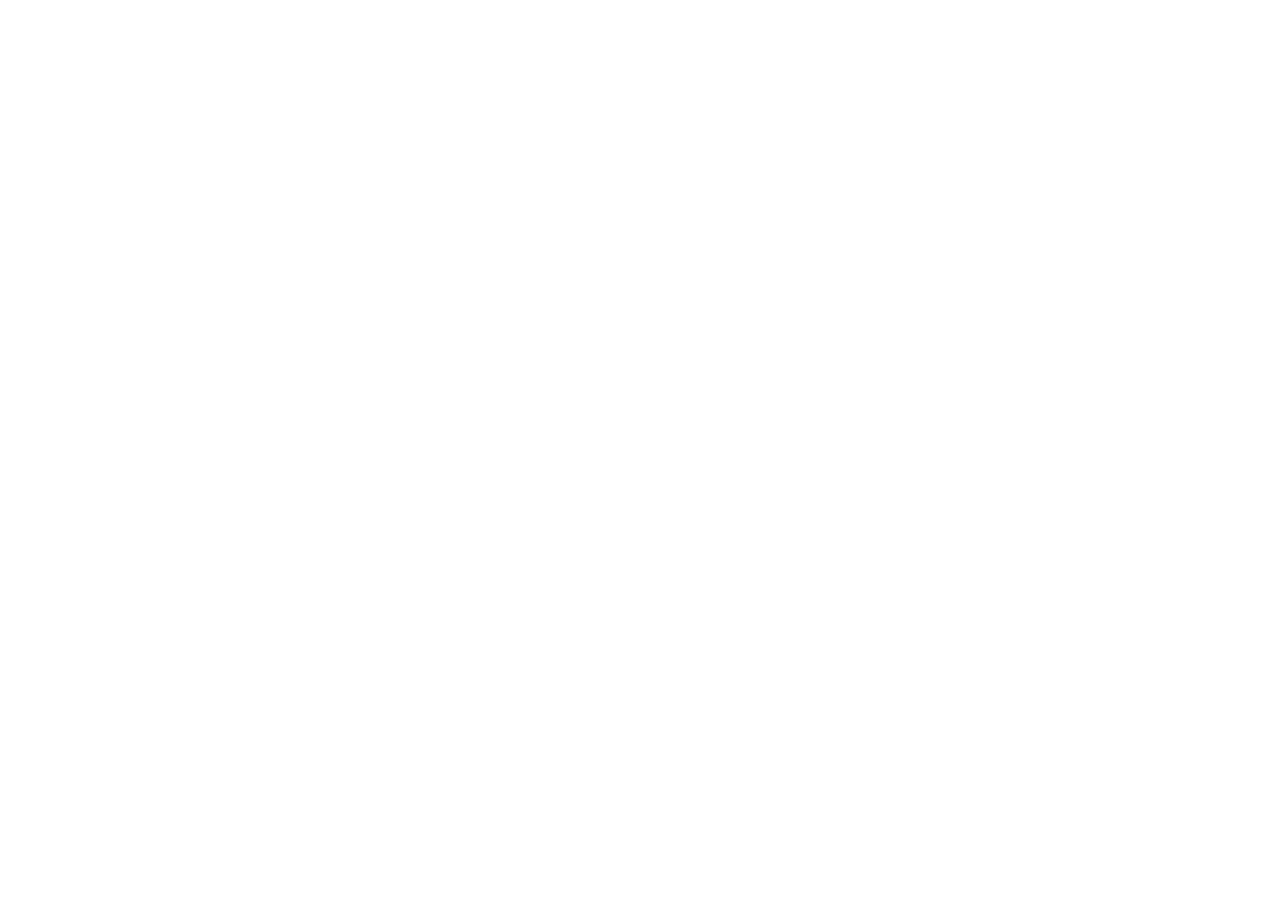
==== static/currentChampions.html @ 3e1925e2 "afc" ====
<html lang="en">
<head>
    <meta charset="UTF-8">
    <meta name="viewport" content="width=device-width, initial-scale=1.0">
    <meta http-equiv="X-UA-Compatible" content="ie=edge">
    <title>Current Champions</title>
    <link rel="stylesheet" href="https://maxcdn.bootstrapcdn.com/bootstrap/4.0.0-beta/css/bootstrap.min.css" integrity="sha384-/Y6pD6FV/Vv2HJnA6t+vslU6fwYXjCFtcEpHbNJ0lyAFsXTsjBbfaDjzALeQsN6M" crossorigin="anonymous">
    <link href="https://fonts.googleapis.com/css?family=ZCOOL+XiaoWei" rel="stylesheet">
    <link href="https://fonts.googleapis.com/css?family=Yanone+Kaffeesatz" rel="stylesheet">
    <link rel="stylesheet" href="../css/styles.css">
</head>
<body>
    
</body>
</html>
---- css/styles.css ----
h2 {
    font-family: 'ZCOOL XiaoWei', serif;
}

button {
    position: relative;
    bottom: 200px;
}

footer {
    left: 0;
    bottom: 0;
    width: 100%;
    background-color: grey;
    color: white;
    text-align: center;
}
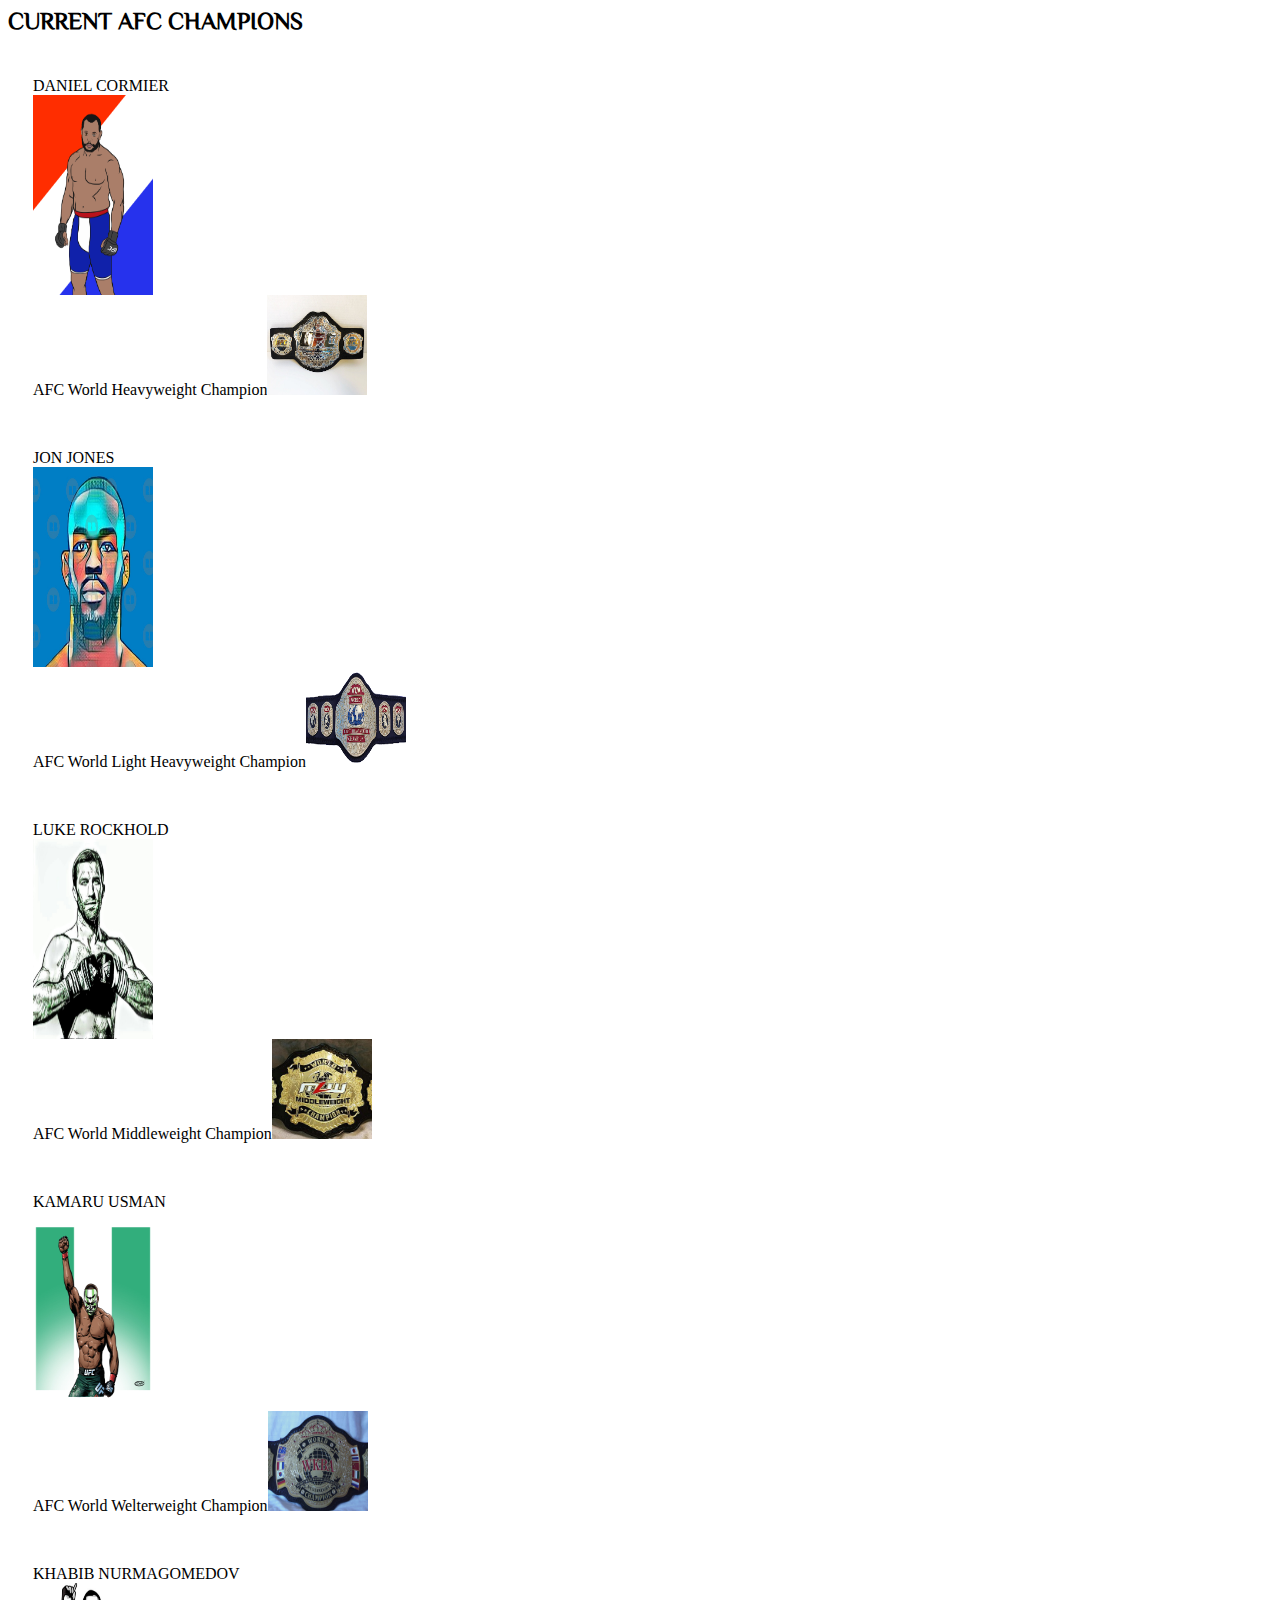
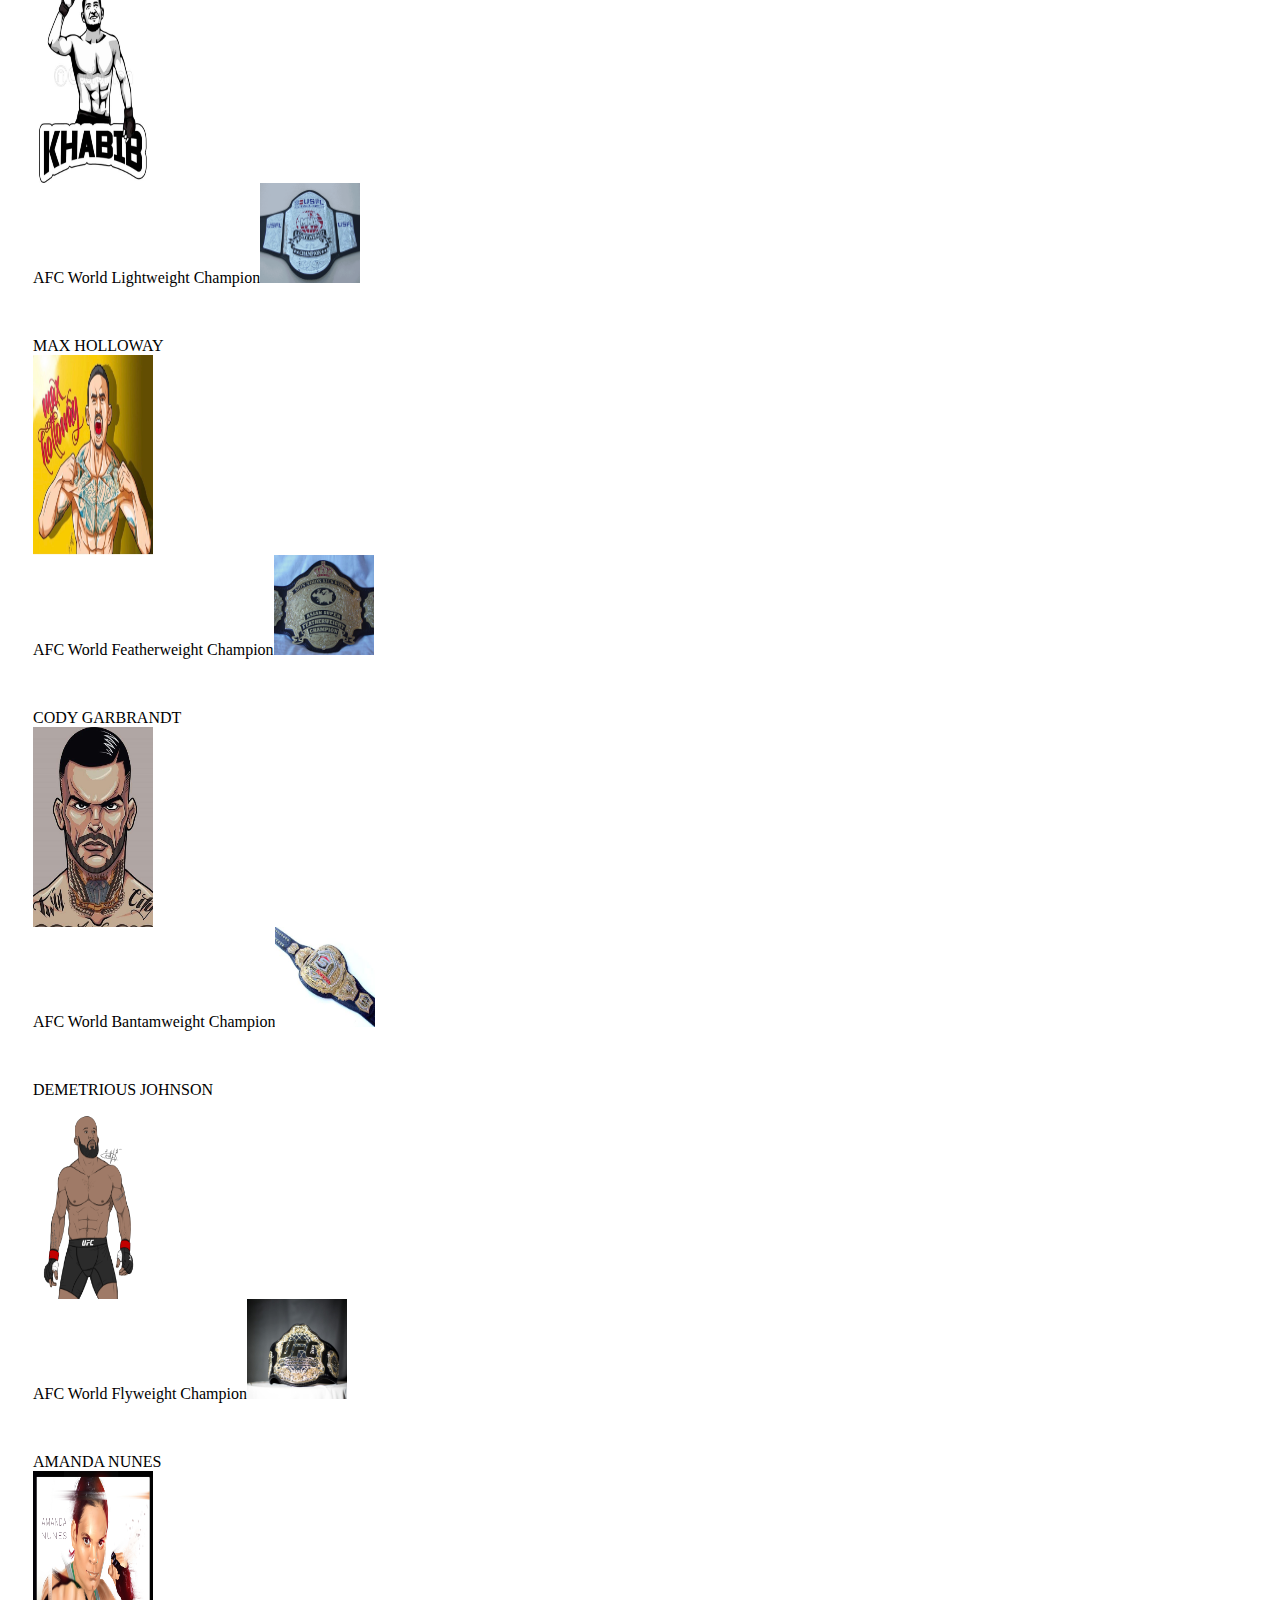
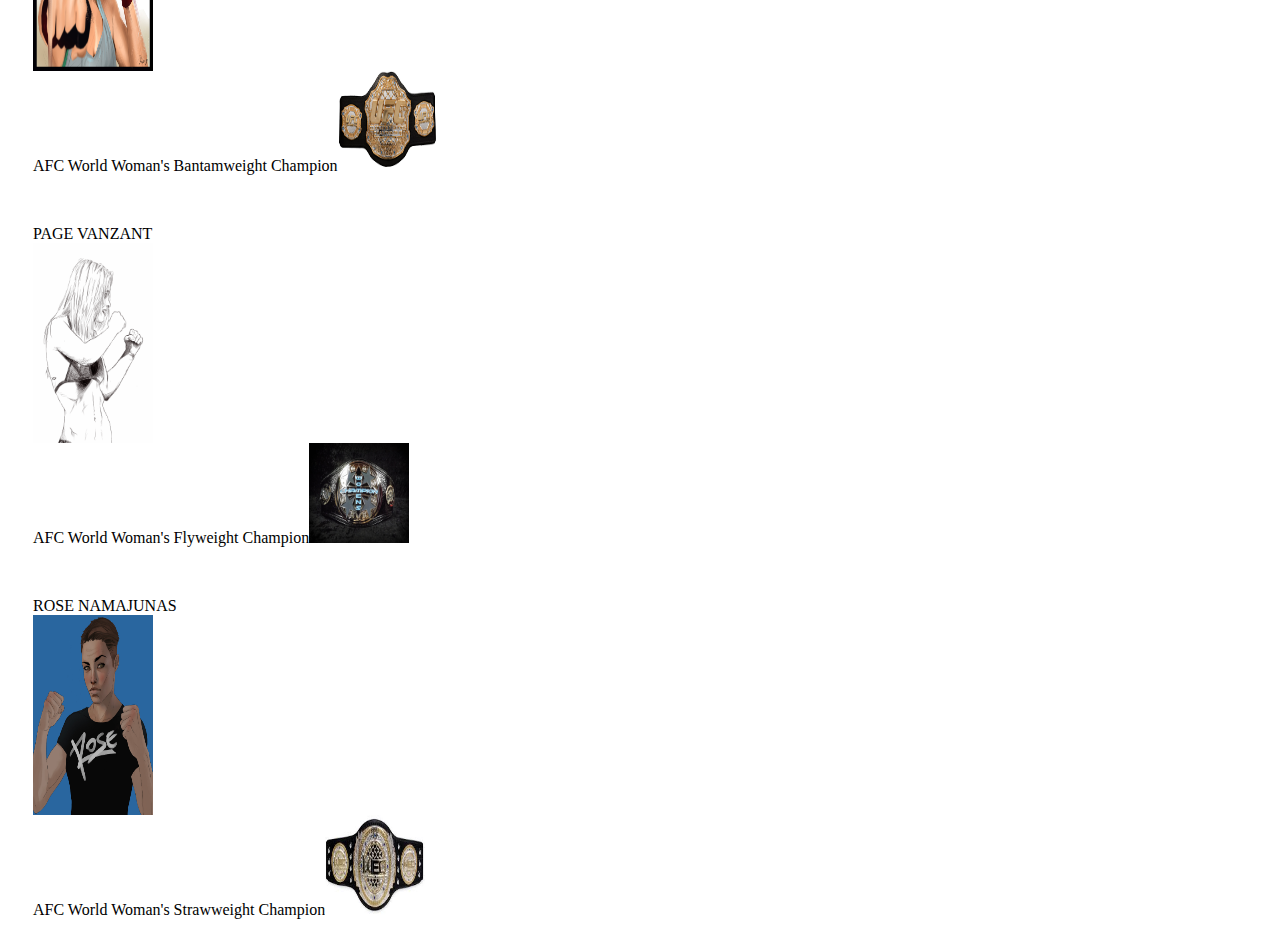
==== commit 11fd7f46: "afc" ====
--- a/static/currentChampions.html
+++ b/static/currentChampions.html
@@ -10,6 +10,104 @@
     <link rel="stylesheet" href="../css/styles.css">
 </head>
 <body>
-    
+
+    <h2 class="text-center">CURRENT AFC CHAMPIONS</h2>
+
+    <div class="container">
+        <div class="row">
+          <div class="col-9">DANIEL CORMIER</div>
+          <div class="col-4"><img src="../fighters/heavyweight/heavyweight2.png" width="120" height="200"></div>
+          <div class="col-6">AFC World Heavyweight Champion<img src="../images/heavyweightTitle.jpg" width="100" height="100"></div>
+        </div>
+    </div>
+
+    <div class="container">
+        <div class="row">
+            <div class="col-9">JON JONES</div>
+            <div class="col-4"><img src="../fighters/light-heavyweight/lightheavy1.jpg" width="120" height="200"></div>
+            <div class="col-6">AFC World Light Heavyweight Champion<img src="../images/lightHeavyTitle.png" width="100" height="100"></div>
+        </div>
+    </div>
+
+    <div class="container">
+        <div class="row">
+            <div class="col-9">LUKE ROCKHOLD</div>
+            <div class="col-4"><img src="../fighters/middleweight/middleweight2.jpg" width="120" height="200"></div>
+            <div class="col-6">AFC World Middleweight Champion<img src="../images/middleweightTitle.jpg" width="100" height="100"></div>
+        </div>
+    </div>
+
+    <div class="container">
+        <div class="row">
+            <div class="col-9">KAMARU USMAN</div>
+            <div class="col-4"><img src="../fighters/welterweight/welterweight4.jpg" width="120" height="200"></div>
+            <div class="col-6">AFC World Welterweight Champion<img src="../images/welterweightTitle.jpg" width="100" height="100"></div>
+        </div>
+    </div>
+
+    <div class="container">
+        <div class="row">
+            <div class="col-9">KHABIB NURMAGOMEDOV</div>
+            <div class="col-4"><img src="../fighters/lightweight/lightweight3.jpg" width="120" height="200"></div>
+            <div class="col-6">AFC World Lightweight Champion<img src="../images/lightweightTitle.gif" width="100" height="100"></div>
+        </div>
+    </div>
+
+    <div class="container">
+        <div class="row">
+            <div class="col-9">MAX HOLLOWAY</div>
+            <div class="col-4"><img src="../fighters/featherweight/featherweight1.jpg" width="120" height="200"></div>
+            <div class="col-6">AFC World Featherweight Champion<img src="../images/featherweight.jpg" width="100" height="100"></div>
+        </div>
+    </div>
+
+    <div class="container">
+        <div class="row">
+            <div class="col-9">CODY GARBRANDT</div>
+            <div class="col-4"><img src="../fighters/bantamweight/bantamweight1.jpg" width="120" height="200"></div>
+            <div class="col-6">AFC World Bantamweight Champion<img src="../images/bantamweightTitle.jpg" width="100" height="100"></div>
+        </div>
+    </div>
+
+    <div class="container">
+        <div class="row">
+            <div class="col-9">DEMETRIOUS JOHNSON</div>
+            <div class="col-4"><img src="../fighters/flyweight/flyweight2.jpg" width="120" height="200"></div>
+            <div class="col-6">AFC World Flyweight Champion<img src="../images/flyweightTitle.jpg" width="100" height="100"></div>
+        </div>
+    </div>
+
+    <div class="container">
+        <div class="row">
+            <div class="col-9">AMANDA NUNES</div>
+            <div class="col-4"><img src="../fighters/womans-bantamweight/wb2.jpg" width="120" height="200"></div>
+            <div class="col-6">AFC World Woman's Bantamweight Champion<img src="../images/wbTitle.jpg" width="100" height="100"></div>
+        </div>
+    </div>
+
+    <div class="container">
+        <div class="row">
+            <div class="col-9">PAGE VANZANT</div>
+            <div class="col-4"><img src="../fighters/womans-flyweight/wf2.png" width="120" height="200"></div>
+            <div class="col-6">AFC World Woman's Flyweight Champion<img src="../images/wfTitle.jpg" width="100" height="100"></div>
+        </div>
+    </div>
+
+    <div class="container">
+        <div class="row">
+            <div class="col-9">ROSE NAMAJUNAS</div>
+            <div class="col-4"><img src="../fighters/womans-strawweight/ws2.jpg" width="120" height="200"></div>
+            <div class="col-6">AFC World Woman's Strawweight Champion<img src="../images/wsTitle.jpeg" width="100" height="100"></div>
+        </div>
+    </div>
+
+    <style>
+        .container {
+            padding: 25px;
+        }
+        
+    </style>
+
+
 </body>
 </html>--- a/css/styles.css
+++ b/css/styles.css
@@ -14,4 +14,127 @@
     background-color: grey;
     color: white;
     text-align: center;
-}+}
+
+p {
+    font-family: 'Yanone Kaffeesatz', sans-serif;
+    font-size: 20px;
+
+}
+
+.row > .column {
+    padding: 0 8px;
+  }
+  
+  .row:after {
+    content: "";
+    display: table;
+    clear: both;
+  }
+  
+  .column {
+    float: left;
+    width: 25%;
+  }
+  
+  .modal {
+    display: none;
+    position: fixed;
+    z-index: 1;
+    padding-top: 100px;
+    left: 0;
+    top: 0;
+    width: 100%;
+    height: 100%;
+    overflow: auto;
+    background-color: black;
+  }
+  
+  .modal-content {
+    position: relative;
+    background-color: #fefefe;
+    margin: auto;
+    padding: 0;
+    width: 90%;
+    max-width: 1200px;
+  }
+  
+  .close {
+    color: white;
+    position: absolute;
+    top: 10px;
+    right: 25px;
+    font-size: 35px;
+    font-weight: bold;
+  }
+  
+  .close:hover,
+  .close:focus {
+    color: #999;
+    text-decoration: none;
+    cursor: pointer;
+  }
+  
+  .mySlides {
+    display: none;
+  }
+  
+  .prev,
+  .next {
+    cursor: pointer;
+    position: absolute;
+    top: 50%;
+    width: auto;
+    padding: 16px;
+    margin-top: -50px;
+    color: white;
+    font-weight: bold;
+    font-size: 20px;
+    transition: 0.6s ease;
+    border-radius: 0 3px 3px 0;
+    user-select: none;
+    -webkit-user-select: none;
+  }
+  
+  .next {
+    right: 0;
+    border-radius: 3px 0 0 3px;
+  }
+  
+  .prev:hover,
+  .next:hover {
+    background-color: rgba(0, 0, 0, 0.8);
+  }
+  
+  .numbertext {
+    color: #f2f2f2;
+    font-size: 12px;
+    padding: 8px 12px;
+    position: absolute;
+    top: 0;
+  }
+  
+  .caption-container {
+    text-align: center;
+    background-color: black;
+    padding: 2px 16px;
+    color: white;
+  }
+  
+  img.demo {
+    opacity: 0.6;
+  }
+  
+  .active,
+  .demo:hover {
+    opacity: 1;
+  }
+  
+  img.hover-shadow {
+    transition: 0.3s;
+  }
+  
+  .hover-shadow:hover {
+    box-shadow: 0 4px 8px 0 rgba(0, 0, 0, 0.2), 0 6px 20px 0 rgba(0, 0, 0, 0.19);
+  }
+  